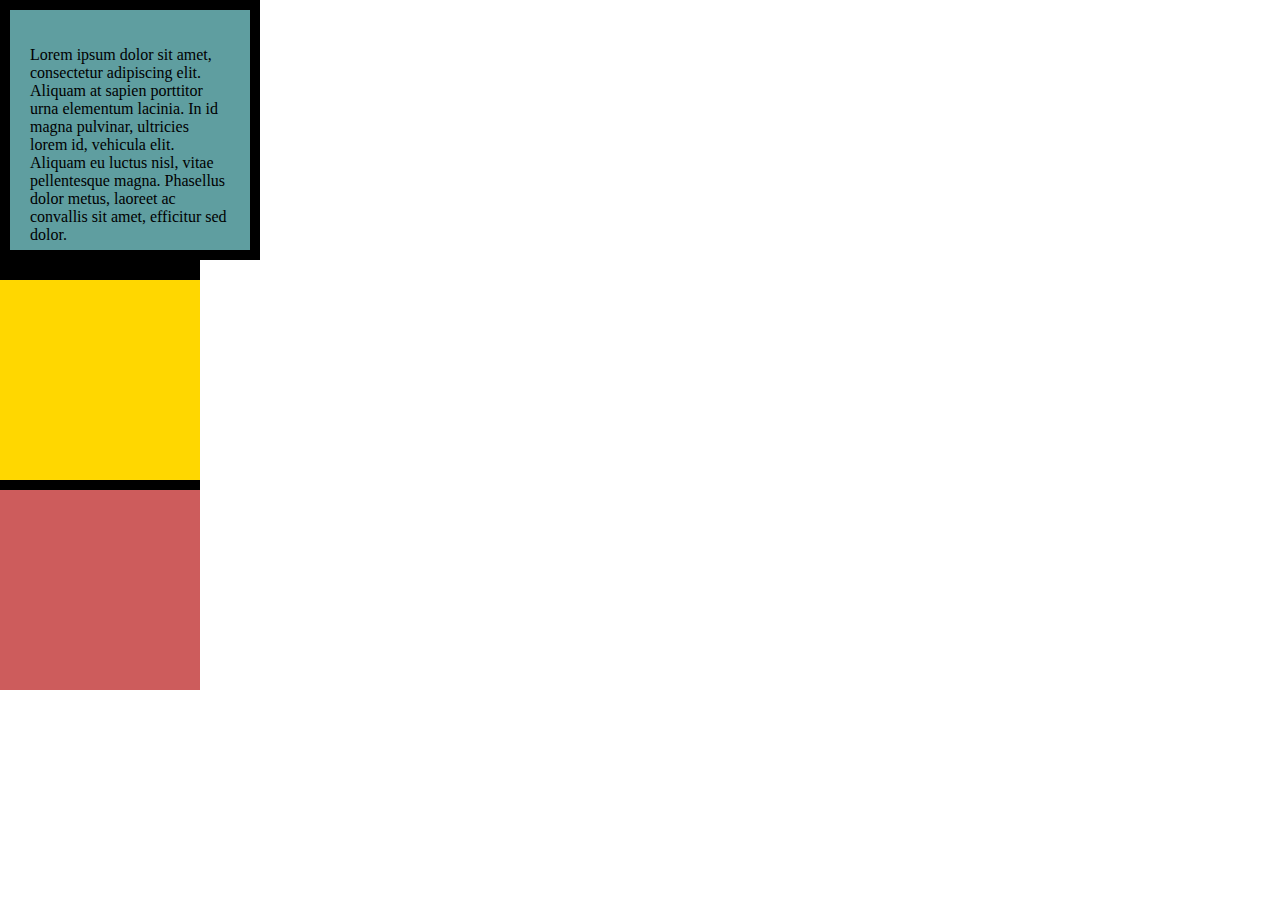
==== 6.3 CSS Box Model/index.html @ 7821c520 "Add files via upload" ====
<!DOCTYPE html>
<html lang="en">

<head>
  <meta charset="UTF-8">
  <title>CSS Box Model</title>
  <style>
    /* Write your CSS code here */
div{
  height: 200px;
  width: 200px;
}
#box-1{
  background-color: cadetblue;
  padding: 20px;
  border: 10px solid black;
}
#box-2{
  background-color: gold;
  border-top: 20px solid black;
  border-bottom: 10px solid black;
}
#box-3{
  background-color: indianred;
 
}
body{
  margin: 0px;
}
  </style>
</head>

<body>


  <!-- TODOs:
1. Create 3 Boxes using the div element.
2. Set their sizes to 200px heigh by 200px wide.
3. Set different background colors for each of the boxes (I used cadetblue, gold and indianred).
4. Add a paragraph <p> element into the first div and add the following words:
    Lorem ipsum dolor sit amet, consectetur adipiscing elit. Aliquam at sapien porttitor urna elementum lacinia. In
    id magna pulvinar, ultricies lorem id, vehicula elit. Aliquam eu luctus nisl, vitae pellentesque magna. Phasellus
    dolor metus, laoreet ac convallis sit amet, efficitur sed dolor.
5. Set the 1st div to have 20px padding all around with a black 10px border.
6. Fix the style of the <p> element to remove all margins.
Hint: Use the CSS inspector in Chrome.
7. Set the 2nd div to have a 20px border on top and bottom and 10px border left and right. (See goal image)
8. Set the 3rd div to have a 10px border 
9. Set the margins for the divs so that each box corner touches the other. (See the goal image)
-->
<div id="box-1">
  <p>
    Lorem ipsum dolor sit amet, consectetur adipiscing elit. Aliquam at sapien porttitor urna elementum lacinia. In
    id magna pulvinar, ultricies lorem id, vehicula elit. Aliquam eu luctus nisl, vitae pellentesque magna. Phasellus
    dolor metus, laoreet ac convallis sit amet, efficitur sed dolor.
  </p>
</div>
<div id="box-2"></div>
<div id="box-3"></div>

</body>

</html>
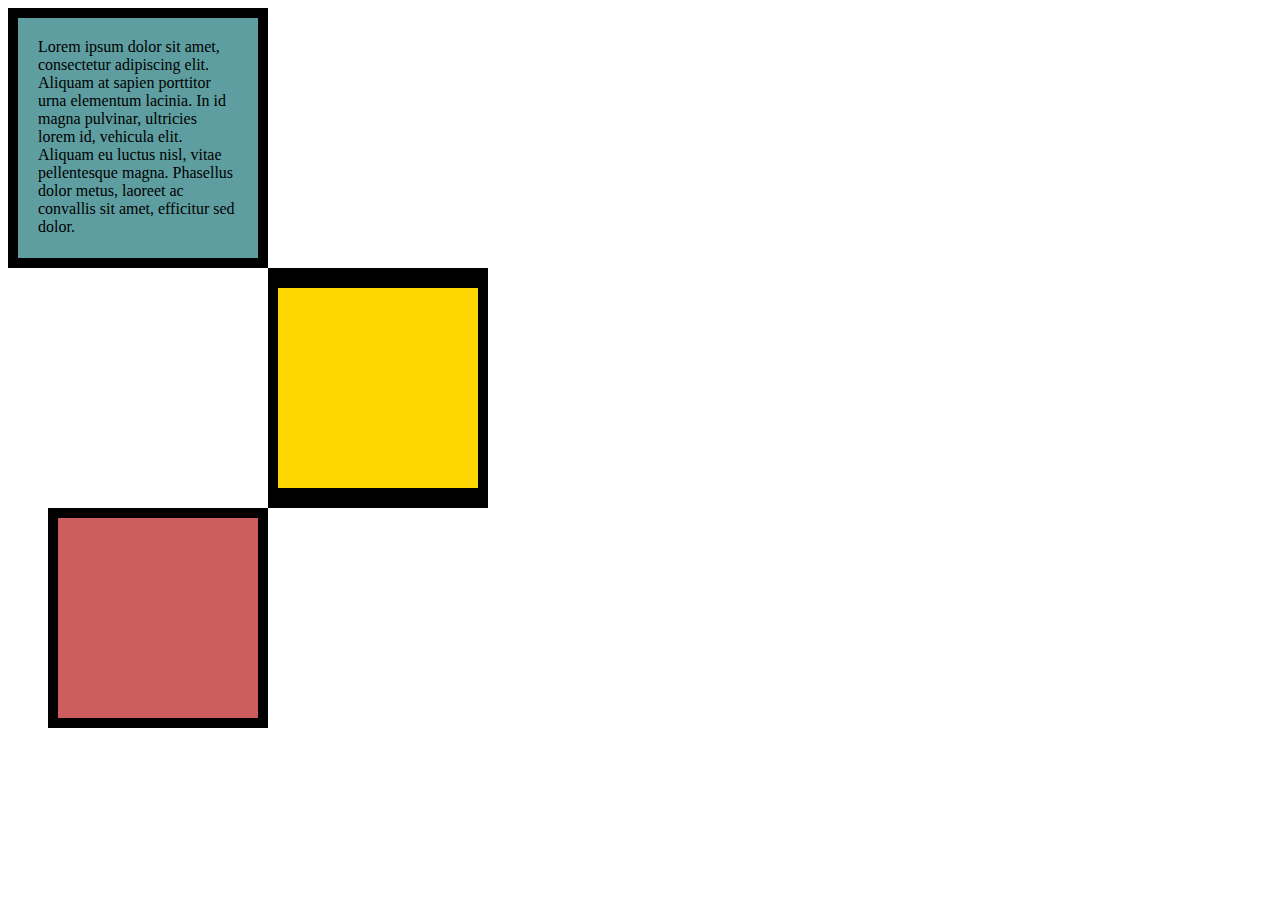
==== commit 32671892: "Update index.html" ====
--- a/6.3 CSS Box Model/index.html
+++ b/6.3 CSS Box Model/index.html
@@ -17,14 +17,17 @@
 }
 #box-2{
   background-color: gold;
-  border-top: 20px solid black;
-  border-bottom: 10px solid black;
+  border-width: 20px 10px;
+  border-style: solid;
+  border-color: black;
+  margin-left: 260px;
 }
 #box-3{
   background-color: indianred;
- 
+ border: 10px solid black;
+ margin-left: 40px;
 }
-body{
+p{
   margin: 0px;
 }
   </style>
@@ -60,4 +63,4 @@
 
 </body>
 
-</html>+</html>
